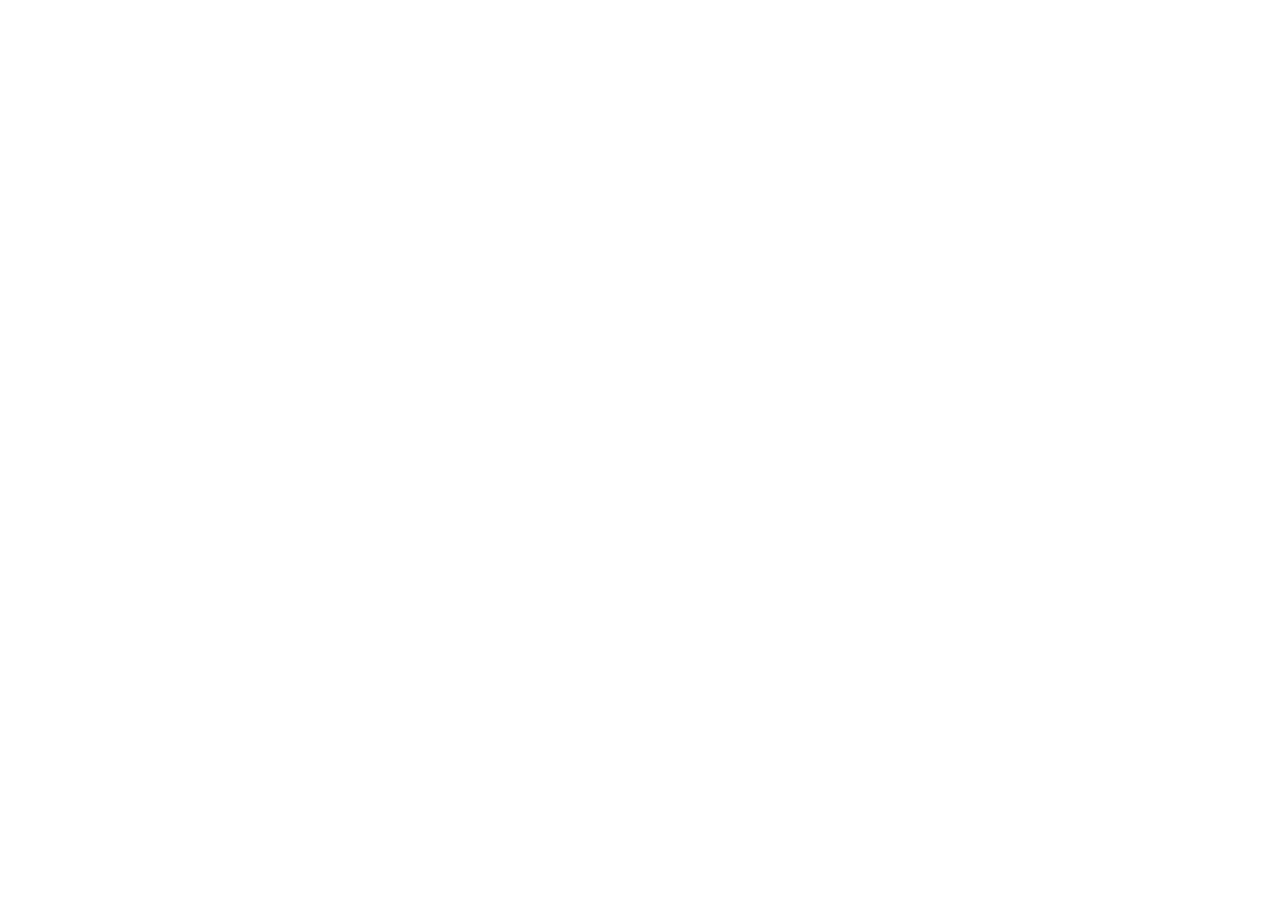
==== index.html @ 4fb8fad2 "index" ====
<!DOCTYPE html>
<html lang="en">
  <head>
    <meta charset="UTF-8" />
    <meta http-equiv="X-UA-Compatible" content="IE=edge" />
    <meta name="viewport" content="width=device-width, initial-scale=1.0" />
    <title>Document</title>
    <link rel="stylesheet" href="style.css" />
  </head>
  <body>
    <a href="http://naver.com">
      <div class="location">
        <div class="image"></div>
      </div>
    </a>
  </body>
</html>
---- style.css ----
body {
  position: absolute;
}

.location {
  position: relative;
  top: 50vh;
  left: 45vw;
}

.image {
  background-image: url("https://upload.wikimedia.org/wikipedia/commons/thumb/e/e7/Instagram_logo_2016.svg/2048px-Instagram_logo_2016.svg.png");
  background-size: cover;
  height: 50px;
  width: 50px;
}
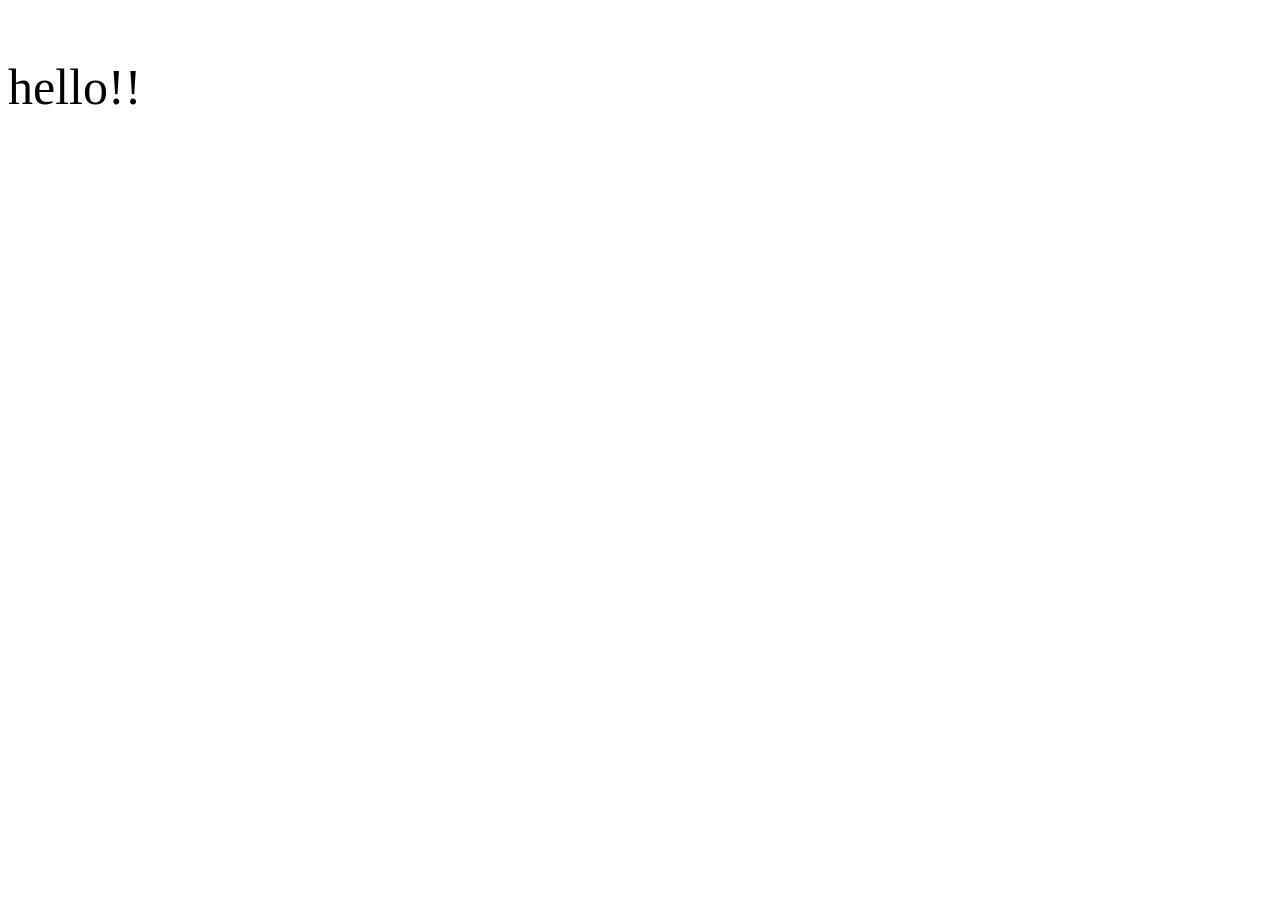
==== commit 6b46e914: "Update index.html" ====
--- a/index.html
+++ b/index.html
@@ -13,5 +13,6 @@
         <div class="image"></div>
       </div>
     </a>
+    <span>hello!!</span>
   </body>
 </html>
--- a/style.css
+++ b/style.css
@@ -1,5 +1,9 @@
 body {
   position: absolute;
+}
+
+span {
+  font-size: 50px;
 }
 
 .location {
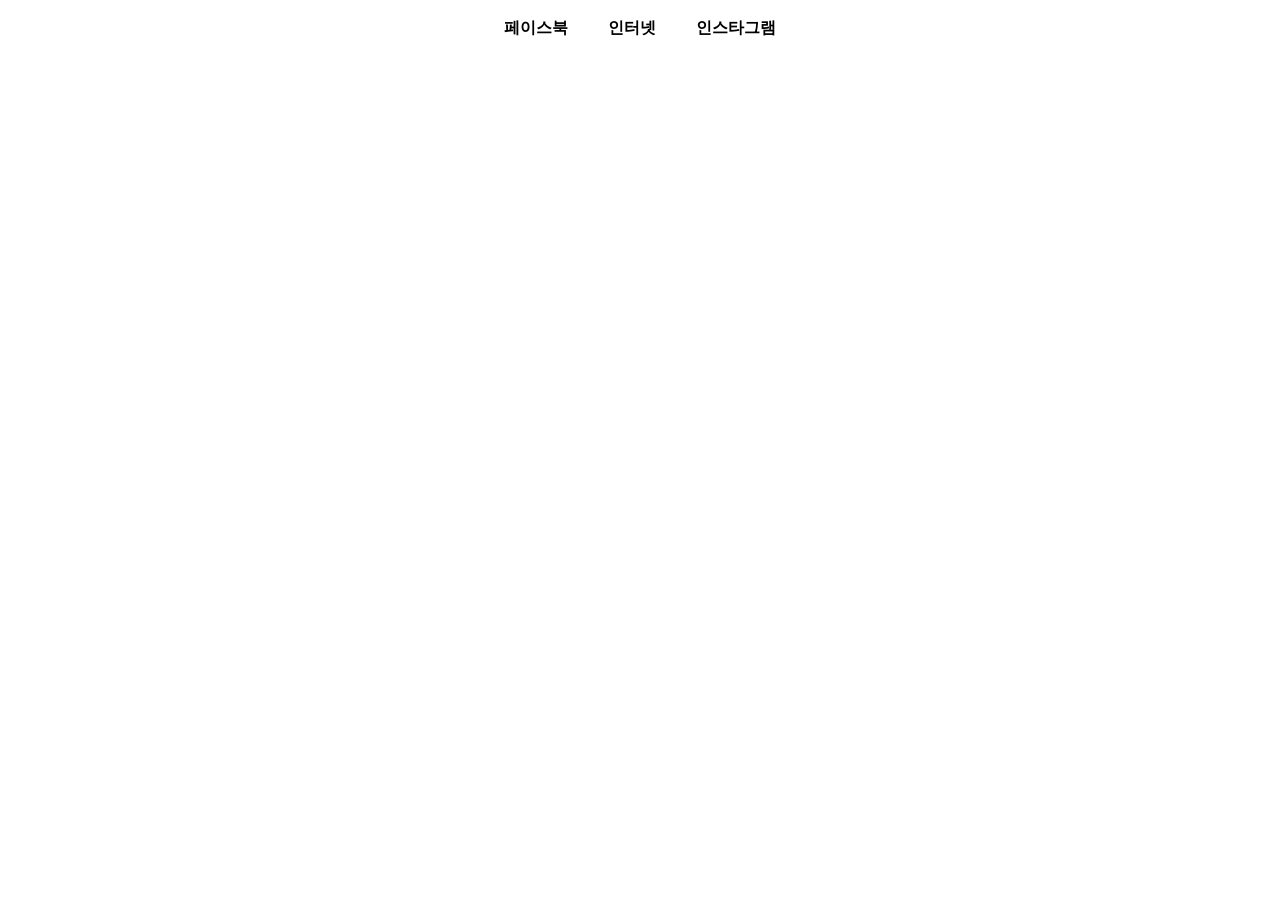
==== commit 7368dbbd: "1" ====
--- a/index.html
+++ b/index.html
@@ -8,11 +8,29 @@
     <link rel="stylesheet" href="style.css" />
   </head>
   <body>
-    <a href="http://naver.com">
-      <div class="location">
-        <div class="image"></div>
+    <div id="main">
+      <div>
+        <a href="http://facebook.com">
+          <i class="fa-brands fa-facebook fa-xl"></i>
+        </a>
+        <span>페이스북</span>
       </div>
-    </a>
-    <span>hello!!</span>
+      <div>
+        <a href="http://naver.com">
+          <i class="fa-brands fa-internet-explorer fa-xl"></i>
+        </a>
+        <span>인터넷</span>
+      </div>
+      <div>
+        <a href="http://instagram.com">
+          <i class="fa-brands fa-instagram fa-xl"></i>
+        </a>
+        <span>인스타그램</span>
+      </div>
+    </div>
   </body>
+  <script
+    src="https://kit.fontawesome.com/ec0f5a1d31.js"
+    crossorigin="anonymous"
+  ></script>
 </html>
--- a/style.css
+++ b/style.css
@@ -1,20 +1,21 @@
-body {
-  position: absolute;
+#main {
+  display: flex;
+  flex-direction: row;
+  justify-content: center;
 }
 
-span {
-  font-size: 50px;
+div {
+  display: flex;
+  flex-direction: column;
+  align-items: center;
+  margin: 0 20px;
 }
 
-.location {
-  position: relative;
-  top: 50vh;
-  left: 45vw;
+div > a {
+  font-size: 50px;
+  margin-bottom: 10px;
 }
 
-.image {
-  background-image: url("https://upload.wikimedia.org/wikipedia/commons/thumb/e/e7/Instagram_logo_2016.svg/2048px-Instagram_logo_2016.svg.png");
-  background-size: cover;
-  height: 50px;
-  width: 50px;
+div > span {
+  font-weight: bold;
 }
